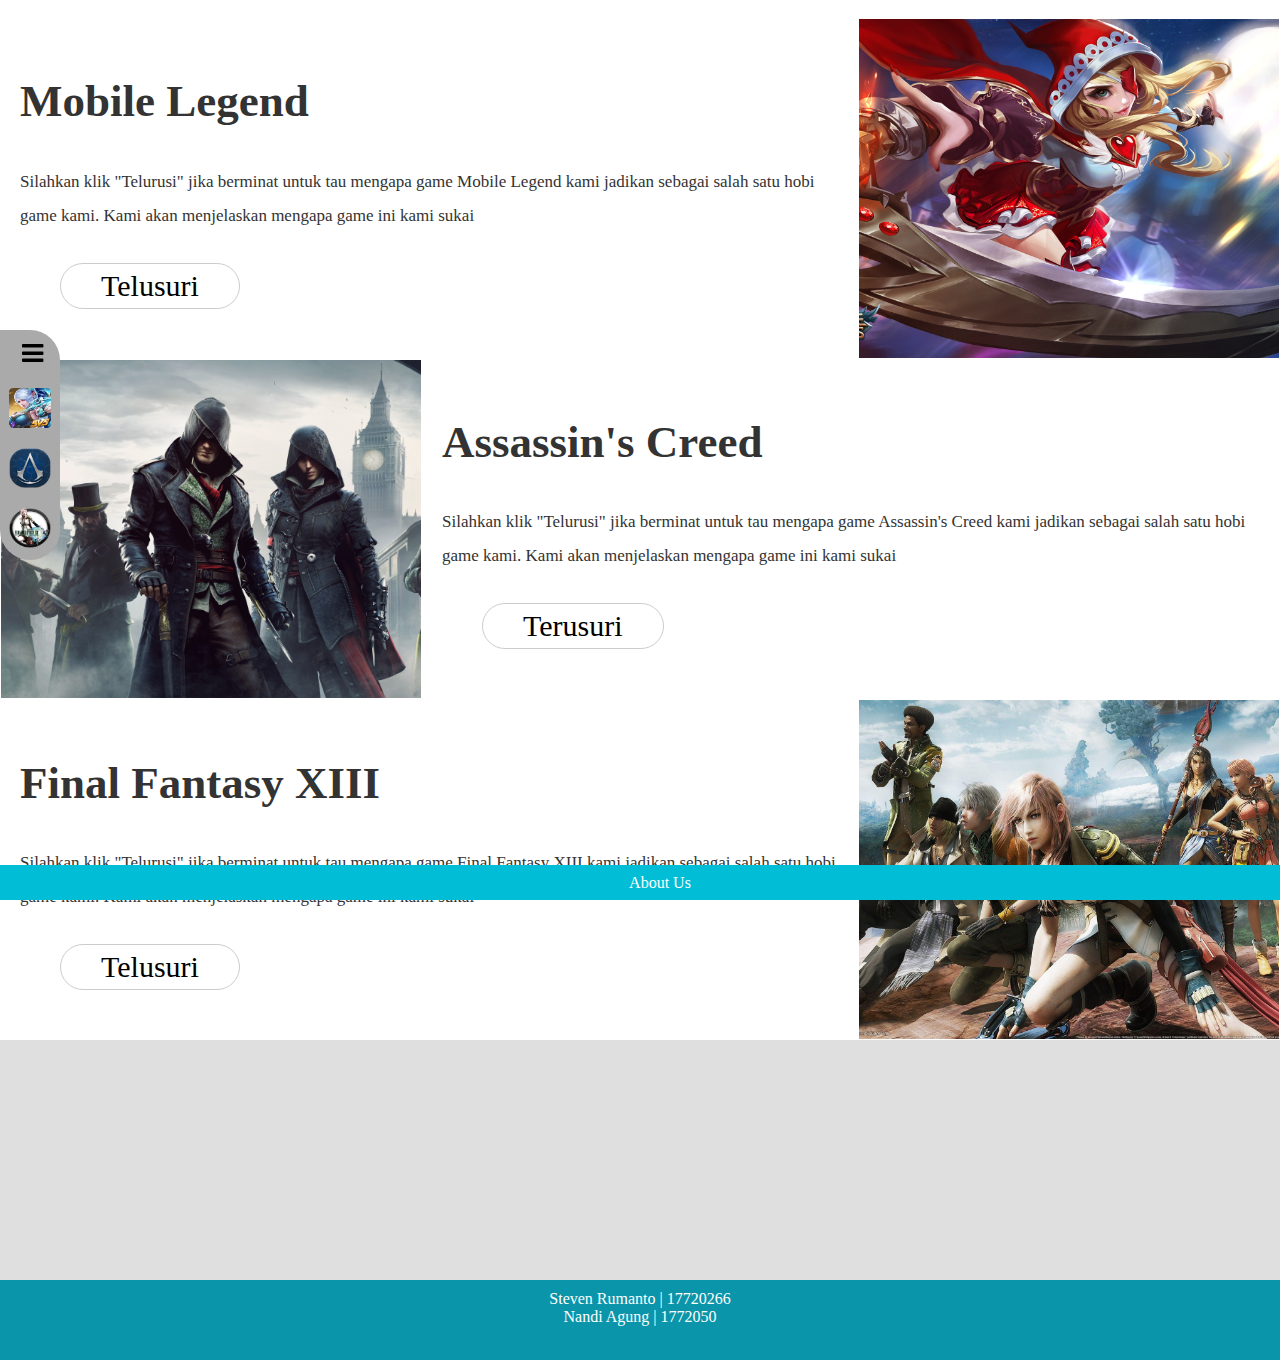
==== TugasBesar/index.html @ ac68385f "update" ====
<!DOCTYPE html>
<html>
<head>
	<title>Tugas Besar</title>
	<script src="https://ajax.googleapis.com/ajax/libs/jquery/3.3.1/jquery.min.js"></script>
	<link rel="stylesheet" type="text/css" href="asset/index.css">
	<link rel="stylesheet" type="text/css" href="asset/main.css">
    <link rel="stylesheet" href="https://cdnjs.cloudflare.com/ajax/libs/font-awesome/4.7.0/css/font-awesome.min.css">
    <meta name="viewport" content="width=device-width, initial-scale=1">
</head>
<body>

<header class="main_h">

    <div class="row">
        <a class="logo" href="#"></a>
        <div class="mobile-toggle">
            <span></span>
            <span></span>
            <span></span>
        </div>
        <div class="head">
            <ul>
                <li><a href="#sec01" class="icon" id="mll"><img src="gambar/icon/ML.png"></a></li>
                <li><a href="#sec01" class="icon" id="acc"><img src="gambar/icon/FF.png"></a></li>
                <li><a href="#sec01" class="icon" id="fff"><img src="gambar/icon/AC.png"></a></li>
            </ul>
        </div>
    </div> <!-- / row -->

</header>
<nav class="sidebar">
	<a id="menu"><i class="fa fa-bars"></i></a>
	<a href="#sec01"><img class="icon" id="ml" src="gambar/icon/ML.png" ></a>
	<a href="#sec02"><img class="icon" id="ac" src="gambar/icon/AC.png" ></i></a>
	<a href="#sec03"><img class="icon" id="ff" src="gambar/icon/FF.png" ></i></a>
</nav>

<img id="ffImg" src="ff13.jpg" width="0px" height="0px">
<img id="mlImg" src="ml.jpg"  width="0px" height="0px">
<img id="acImg" src="ac.jpg"  width="0px" height="0px">


<!-- The Modal -->
<div id="myModal" class="modal">
  <span class="tutup">&times;</span>
  <img class="modal-content" id="img01">
  <div id="caption"></div>
</div>
 <!-- end modal -->
<div class="flex-container">
	<div class="data">
		<h2 id="sec01">Mobile Legend</h2>
		<p>Silahkan klik "Telurusi" jika berminat untuk tau mengapa game Mobile Legend kami jadikan sebagai salah satu hobi game kami. Kami akan menjelaskan mengapa game ini kami sukai</p>
		<ul class="actions vertical">
		    <li><a href="Ml.html" class="button">Telusuri</a></li>
		</ul>
	</div>
	<div class="gambar">
		<img src="gambar/ml/mlbawah.jpg" alt="" />
	</div>
</div>
<div class="flex-container">
	<div class="gambar">
		<img src="gambar/assasin/ac.jpg" alt="" />
	</div>
	<div class="data">
		<h2 id="sec02">Assassin's Creed</h2>
		<p>Silahkan klik "Telurusi" jika berminat untuk tau mengapa game Assassin's Creed kami jadikan sebagai salah satu hobi game kami. Kami akan menjelaskan mengapa game ini kami sukai</p>
		<ul class="actions vertical">
		    <li><a href="AC.html" class="button">Terusuri</a></li>
		</ul>
	</div>
</div>
<div class="flex-container">
	<div class="data">
		<h2 id="sec03">Final Fantasy XIII</h2>
		<p>Silahkan klik "Telurusi" jika berminat untuk tau mengapa game Final Fantasy XIII kami jadikan sebagai salah satu hobi game kami. Kami akan menjelaskan mengapa game ini kami sukai</p>
		<ul class="actions vertical">
		    <li><a href="FF.html" class="button">Telusuri</a></li>
		</ul>
	</div>
	<div class="gambar">
		<img src="gambar/ff/ffslide.jpg" alt="" />
	</div>
</div>

<!-- Template Gallery -->
<section>
<div class="gallery style2 medium lightbox onscroll-fade-in">
    <article>
        <a href="images/gallery/thumbs/00.jpg" class="image">
            <img src="images/gallery/thumbs/00.jpg" alt="" />
        </a>
    </article>
    <article>
        <a href="images/gallery/thumbs/01.jpg" class="image">
            <img src="images/gallery/thumbs/01.jpg" alt="" />
        </a>
    </article>
    <article>
        <a href="images/gallery/thumbs/02.jpg" class="image">
            <img src="images/gallery/thumbs/02.jpg" alt="" />
        </a>
    </article>
    <article>
        <a href="images/gallery/thumbs/03.jpg" class="image">
            <img src="images/gallery/thumbs/03.jpg" alt="" />
        </a>
    </article>
    <article>
        <a href="images/gallery/thumbs/04.jpg" class="image">
            <img src="images/gallery/thumbs/04.jpg" alt="" />
        </a>
    </article>
    <article>
        <a href="images/gallery/thumbs/05.jpg" class="image">
            <img src="images/gallery/thumbs/05.jpg" alt="" />
        </a>
    </article>
    <article>
        <a href="images/gallery/thumbs/06.jpg" class="image">
            <img src="images/gallery/thumbs/06.jpg" alt="" />
        </a>
    </article>
    <article>
        <a href="images/gallery/thumbs/07.jpg" class="image">
            <img src="images/gallery/thumbs/07.jpg" alt="" />
        </a>
    </article>
    <article>
        <a href="images/gallery/thumbs/08.jpg" class="image">
            <img src="images/gallery/thumbs/08.jpg" alt="" />
        </a>
    </article>
    <article>
        <a href="images/gallery/thumbs/09.jpg" class="image">
            <img src="images/gallery/thumbs/09.jpg" alt="" />
        </a>
    </article>
    <article>
        <a href="images/gallery/thumbs/10.jpg" class="image">
            <img src="images/gallery/thumbs/10.jpg" alt="" />
        </a>
    </article>
</div>
</section>

<div class="bottom-nav fixed-bottom">
    <div>
	  <ul class="nav">
	    <li><a href="about.html">About Us</a></li>
	  </ul>
	</div>
</div>
<center>
<footer class="footer">
	Steven Rumanto | 17720266 <br/>
	Nandi Agung | 1772050 <br/>
</footer>
</center>
<!-- script GALLERY -->
            <script src="js/jquery.scrollex.min.js"></script>
            <script src="js/jquery.scrolly.min.js"></script>
            <script src="js/skel.min.js"></script>
            <script src="js/util.js"></script>
            <script src="js/main.js"></script>
<!-- END script GALLERY -->
<script src="asset/index.js"></script>
</body>
</html>
---- TugasBesar/asset/index.css ----
/*modal box*/
#myImg {
    border-radius: 5px;
    cursor: pointer;
    transition: 0.3s;
}

#myImg:hover {opacity: 0.7;}

/* The Modal (background) */
.myImg{
  display: none;
}
.modal {
    display: none; /* Hidden by default */
    position: fixed; /* Stay in place */
    z-index: 1; /* Sit on top */
    padding-top: 100px; /* Location of the box */
    left: 0;
    top: 0;
    width: 100%; /* Full width */
    height: 100%; /* Full height */
    overflow: auto; /* Enable scroll if needed */
    background-color: rgb(0,0,0); /* Fallback color */
    background-color: rgba(0,0,0,0.9); /* Black w/ opacity */
}

/* Modal Content (image) */
.modal-content {
    margin: auto;
    display: block;
    width: 80%;
    max-width: 700px;
}

/* Caption of Modal Image */
#caption {
    margin: auto;
    display: block;
    width: 80%;
    max-width: 700px;
    text-align: center;
    color: #ccc;
    padding: 10px 0;
    height: 150px;
}

/* Add Animation */
.modal-content, #caption {    
    -webkit-animation-name: zoom;
    -webkit-animation-duration: 0.6s;
    animation-name: zoom;
    animation-duration: 0.6s;
}

@-webkit-keyframes zoom {
    from {-webkit-transform:scale(0)} 
    to {-webkit-transform:scale(1)}
}

@keyframes zoom {
    from {transform:scale(0)} 
    to {transform:scale(1)}
}
/*ENd MODAL*/


/* The Close Button */
.tutup {
    position: absolute;
    top: 15px;
    right: 35px;
    color: #BBBBBB;
    font-size: 40px;
    font-weight: bold;
    transition: 0.3s;
}

.tutup:hover,
.tutup:focus {
    color: #FFF;
    text-decoration: none;
    cursor: pointer;
}

/* 100% Image Width on Smaller Screens */
@media only screen and (max-width: 700px){
    .modal-content {
        width: 100%;
    }
}
/*END modal*/

*{
  box-sizing:border-box;
  -moz-box-sizing:border-box;
  -webkit-box-sizing:border-box;

  text-decoration: none;
}

.isactive {
  background-color: #4efcfc;
  color: #225c81;
}
body {
  overflow-x:hidden;
  margin: 0;
  color: #8f8f8f;
  background: white;
  font-family: "Cardo", serif;
  font-weight: 300;
  -webkit-font-smoothing: antialiased;
}

h1 {
  font-size: 30px;
  line-height: 1.8;
  text-transform: uppercase;
  font-family: "Montserrat", sans-serif;
}

p {
  margin-bottom: 20px;
  font-size: 17px;
  line-height: 2;
}
/*sidebar*/
.open{
  display: block;
  transition:0.5s;
  height: 60px;
  width: 30px;
  color: black;
  top:0;
  opacity: 0.3;
  cursor:pointer;
  z-index: 999;
  padding-top: 20px;
  padding-bottom: 20px;
  position: fixed;
  margin-bottom: auto;
  margin-top:auto;
  left: 0;
  bottom: 10px;
  background-color: aqua;
  border-radius: 0px 30px 30px 0px;
}
.sidebar{
  transition:all 0.5s;
  display: block;
  height: 230px;
  width: 60px;
  color: white;
  z-index: 999;
  top:0;
  position: fixed;
  margin-bottom: auto;
  margin-top:auto;
  left: 0;
  bottom: 10px;
  background-color: #AAAAAA;
  overflow:hidden;
  border-radius: 0px 50px 50px 50px;
}
#menu{
  font-size: 25px;
  cursor: pointer;
  display: block;
  padding: 10px 10px 10px 22px;
}
.close{
  cursor: pointer;
  color: black;
  /*margin-left: 10px;*/
  padding: 5px 20px 5px 20px;
}
.close:hover{
  background-color: grey;
}
#menu:hover{
  background-color: white;
}
.sidebar a{
    font-size: 28px;
    color: black;
}
.home:hover{
  background-color: yellow;
}
.home{
  padding: 0px 15px 16px 8px;
}

.icon{
    padding: 10px 18px 10px 9px;
  display: block;
  cursor:pointer;
}
img.icon{
  width: 69px;
  height: 60px; 
}

img.icon:hover{
  background-color: yellow;
}
/*END sidebar*/


/*header*/
.main_h {
  display: none;
  position: fixed;
  top: 0px;
  max-height: 70px;
  z-index: 999;
  width: 100%;
  padding-top: 17px;
  background: none;
  overflow: hidden;
  -webkit-transition: all 0.3s;
  transition: all 0.3s;
  opacity: 0;
  top: -100px;
  padding-bottom: 6px;
  font-family: "Montserrat", sans-serif;
}
.open-nav {
  max-height: 400px !important;
}
.open-nav .mobile-toggle {
  transform: rotate(-90deg);
  -webkit-transform: rotate(-90deg);
}

.sticky {
  background-color: rgba(255, 255, 255, 0.93);
  opacity: 1;
  top: 0px;
  border-bottom: 1px solid gainsboro;
}

.logo {
  width: 50px;
  font-size: 25px;
  color: #8f8f8f;
  text-transform: uppercase;
  float: left;
  display: block;
  margin-top: 0;
  line-height: 1;
  margin-bottom: 10px;
}

.mobile-toggle {
  display: none;
  cursor: pointer;
  font-size: 20px;
  position: absolute;
  right: 22px;
  top: 0;
  width: 30px;
  -webkit-transition: all 200ms ease-in;
  -moz-transition: all 200ms ease-in;
  transition: all 200ms ease-in;
}

.mobile-toggle span {
  width: 30px;
  height: 4px;
  margin-bottom: 6px;
  border-radius: 1000px;
  background: #8f8f8f;
  display: block;
}
/*END HEADER*/


/*FLEXIBLE untuk index*/
.flex-container {
  display: flex;
}

.flex-container > .data {
  background-color: white;
  color: #333333;
  width: 100%;
  text-align: left;
  padding: 20px;
  font-size: 30px;
}
.flex-container > .gambar {
  margin: 1px;
}

.gambar img{
  max-width: 420px;
  height: 100%;
  object-fit:cover;
}
li {
  list-style: none;
}
.button{
  border-radius: 40px;
  border: 1px solid #CCCCCC;
  padding: 5px 40px;
  color: black;
  display: inline-block;
  /*background-color: white;*/
  transition: background-color 0.2s ease-in-out, box-shadow 0.2s ease-in-out, color 0.2s ease-in-out;
}
.button:hover{
  color: aqua;
  border-color: aqua;
}
    
/*END FLEXIBLE*/
.row {
  width: 100%;
  max-width: 940px;
  margin: 0 auto;
  position: relative;
  padding: 0 2%;
}


.content {
  padding: 50px 2% 250px;
}

/*PARALAX*/
.hero {
  position: relative;
  background: url(ff13.jpg) no-repeat center center fixed;
  -webkit-background-size: cover;
  -moz-background-size: cover;
  background-size: cover;
  text-align: center;
  color: #fff;
  padding-top: 110px;
  min-height: 500px;
  letter-spacing: 2px;
  font-family: "Montserrat", sans-serif;
}
.hero h1 {
  font-size: 50px;
  line-height: 1.3;
}
.hero h1 span {
  font-size: 25px;
  color: black;
  border-bottom: 2px solid black;
  padding-bottom: 12px;
  line-height: 3;
}

.mouse {
  display: block;
  margin: 0 auto;
  width: 26px;
  height: 46px;
  border-radius: 13px;
  border: 2px solid #e8f380;
  position: absolute;
  bottom: 40px;
  position: absolute;
  left: 50%;
  margin-left: -26px;
}
.mouse span {
  display: block;
  margin: 6px auto;
  width: 2px;
  height: 2px;
  border-radius: 4px;
  background: #e8f380;
  border: 1px solid transparent;
  -webkit-animation-duration: 1s;
  animation-duration: 1s;
  -webkit-animation-fill-mode: both;
  animation-fill-mode: both;
  -webkit-animation-iteration-count: infinite;
  animation-iteration-count: infinite;
  -webkit-animation-name: scroll;
  animation-name: scroll;
}

@-webkit-keyframes scroll {
  0% {
    opacity: 1;
    -webkit-transform: translateY(0);
    transform: translateY(0);
  }

  100% {
    opacity: 0;
    -webkit-transform: translateY(20px);
    transform: translateY(20px);
  }
}
@keyframes scroll {
  0% {
    opacity: 1;
    -webkit-transform: translateY(0);
    -ms-transform: translateY(0);
    transform: translateY(0);
  }

  100% {
    opacity: 0;
    -webkit-transform: translateY(20px);
    -ms-transform: translateY(20px);
    transform: translateY(20px);
  }
}

/*======================================================================================= SLide Show*/
.banner{
  background:#00DAFC;
  line-height:400px;
  text-align:center;
  color:#fff;
  font-size:60px;
  height:400px;
  width: 100%;
}



.header{
  height:60px;
  background:#00DAFC;
  color:#fff;
  width:100%;
}
.logo{
  margin:0;
  line-height:50px;
  float:left;
}
.nav{
  list-style:none;
  float:left;
}
.nav li{display:inline-block;}
.nav li a{
  display:inline-block;
   padding:3px 15px;
  color:inherit;
  text-decoration:none;
}

.container{
  max-width:1200px;
  padding:0 15px;
  width:100%;
}
.container:after {
    clear: both;
    content: "";
    display: table;
}
.footer{
  text-align: center; 
  background:#0A95AA; 
  color:#fff; 
  height:80px;
  padding-top: 10px;
}
.bawah{
  margin-top: 10px;
}
.copy{
  font-size:10px;
  text-align:center
}
.bottom-nav{
  text-align:center;
  background:#02BDD6;
  width:100%;
  color:#fff;
  height:35px;
}
.bottom-nav .nav{float:none; margin:0}
.bottom-nav .nav a{ padding: 0 25px; line-height:35px}
.fixed-top, .fixed-bottom{
  background:#02BDD6;
  position:fixed;
  top:0;
}
.fixed-bottom{
  top:auto;
  bottom:0;
}


/*slide*/

.mySlides {display: none;}
img {vertical-align: middle;}

/* Slideshow container */
.slideshow-container {
  max-width: 1000px;
  position: relative;
  margin: auto;
}
/* The dots/bullets/indicators */
.dot {
  height: 15px;
  width: 15px;
  margin: 0 2px;
  background-color: #bbb;
  border-radius: 50%;
  display: inline-block;
  transition: background-color 0.6s ease;
}

.active {
  background-color: #717171;
}

/* Fading animation */
.fade {
  -webkit-animation-name: fade;
  -webkit-animation-duration: 1.5s;
  animation-name: fade;
  animation-duration: 1.5s;
}

@-webkit-keyframes fade {
  from {opacity: .4} 
  to {opacity: 1}
}

@keyframes fade {
  from {opacity: .4} 
  to {opacity: 1}
}

/* On smaller screens, decrease text size */
@media only screen and (max-width: 766px) {
  .sidebar{display:none;}
  .gambar img{
    max-width: 100%;
    height: 100%;
    object-fit:cover;
  }
  .flex-container > .data {
    background-color: white;
    color: #333333;
    width: 100%;
    text-align: left;
    padding: 20px;
    font-size: 20px;
  }
  .flex-container > .gambar {
    max-width: 420px;
    width: 100%;
    margin: 1px;
  }

  .icon{
    padding: 0px 0px 0px 0px;
  }
  nav {
    width: 100%;
  }
  .main_h {
    display: block;
    padding-top: 9px;
  }
  .logo {
    float: none;
  }
  .mobile-toggle {
    display: block;
  }
  .bottom-nav{
    display: none;
  }
  .open{
    display: none;
  }
  .head i{
    font-size: 60px;
    color: black;
    float: right;
    margin-top: 45px; 
    padding: 20px 40px 20px 40px;
  }
  .head img{
    width: 140px;
    height: 100px;
    float: right;
    padding: 20px 40px 20px 40px;
    margin-top: 44px;
  }
  .head img:hover{
    background-color: #BBBBBB;
  }
  .head i:hover{
    background-color: #BBBBBB;
  }
}
@media only screen and (max-width: 620px) {
  .head i{
    font-size: 40px;
    color: black;
    float: right;
    margin-top: 45px; 
    padding: 10px 10px 10px 10px;
  }
  .head img{
    width: 60px;
    height: 60px;
    float: right;
    padding: 10px 10px 10px 10px;
    margin-top: 44px;
  }
}
@media screen and (max-width: 410px){

  .flex-container > .gambar {
    display: none;
  }
}
---- TugasBesar/asset/main.css ----
/* Gallery (transitions) */

	.gallery.onload-fade-in article .image img {
		-moz-transition: opacity 0.75s ease-in-out;
		-webkit-transition: opacity 0.75s ease-in-out;
		-ms-transition: opacity 0.75s ease-in-out;
		transition: opacity 0.75s ease-in-out;
		-moz-transition-delay: 4.8s;
		-webkit-transition-delay: 4.8s;
		-ms-transition-delay: 4.8s;
		transition-delay: 4.8s;
	}

	.gallery.onload-fade-in article:nth-child(1) .image img {
		-moz-transition-delay: 0s;
		-webkit-transition-delay: 0s;
		-ms-transition-delay: 0s;
		transition-delay: 0s;
	}

	.gallery.onload-fade-in article:nth-child(2) .image img {
		-moz-transition-delay: 0.15s;
		-webkit-transition-delay: 0.15s;
		-ms-transition-delay: 0.15s;
		transition-delay: 0.15s;
	}

	.gallery.onload-fade-in article:nth-child(3) .image img {
		-moz-transition-delay: 0.3s;
		-webkit-transition-delay: 0.3s;
		-ms-transition-delay: 0.3s;
		transition-delay: 0.3s;
	}

	.gallery.onload-fade-in article:nth-child(4) .image img {
		-moz-transition-delay: 0.45s;
		-webkit-transition-delay: 0.45s;
		-ms-transition-delay: 0.45s;
		transition-delay: 0.45s;
	}

	.gallery.onload-fade-in article:nth-child(5) .image img {
		-moz-transition-delay: 0.6s;
		-webkit-transition-delay: 0.6s;
		-ms-transition-delay: 0.6s;
		transition-delay: 0.6s;
	}

	.gallery.onload-fade-in article:nth-child(6) .image img {
		-moz-transition-delay: 0.75s;
		-webkit-transition-delay: 0.75s;
		-ms-transition-delay: 0.75s;
		transition-delay: 0.75s;
	}

	.gallery.onload-fade-in article:nth-child(7) .image img {
		-moz-transition-delay: 0.9s;
		-webkit-transition-delay: 0.9s;
		-ms-transition-delay: 0.9s;
		transition-delay: 0.9s;
	}

	.gallery.onload-fade-in article:nth-child(8) .image img {
		-moz-transition-delay: 1.05s;
		-webkit-transition-delay: 1.05s;
		-ms-transition-delay: 1.05s;
		transition-delay: 1.05s;
	}

	.gallery.onload-fade-in article:nth-child(9) .image img {
		-moz-transition-delay: 1.2s;
		-webkit-transition-delay: 1.2s;
		-ms-transition-delay: 1.2s;
		transition-delay: 1.2s;
	}

	.gallery.onload-fade-in article:nth-child(10) .image img {
		-moz-transition-delay: 1.35s;
		-webkit-transition-delay: 1.35s;
		-ms-transition-delay: 1.35s;
		transition-delay: 1.35s;
	}

	.gallery.onload-fade-in article:nth-child(11) .image img {
		-moz-transition-delay: 1.5s;
		-webkit-transition-delay: 1.5s;
		-ms-transition-delay: 1.5s;
		transition-delay: 1.5s;
	}

	.gallery.onload-fade-in article:nth-child(12) .image img {
		-moz-transition-delay: 1.65s;
		-webkit-transition-delay: 1.65s;
		-ms-transition-delay: 1.65s;
		transition-delay: 1.65s;
	}

	.gallery.onload-fade-in article:nth-child(13) .image img {
		-moz-transition-delay: 1.8s;
		-webkit-transition-delay: 1.8s;
		-ms-transition-delay: 1.8s;
		transition-delay: 1.8s;
	}

	.gallery.onload-fade-in article:nth-child(14) .image img {
		-moz-transition-delay: 1.95s;
		-webkit-transition-delay: 1.95s;
		-ms-transition-delay: 1.95s;
		transition-delay: 1.95s;
	}

	.gallery.onload-fade-in article:nth-child(15) .image img {
		-moz-transition-delay: 2.1s;
		-webkit-transition-delay: 2.1s;
		-ms-transition-delay: 2.1s;
		transition-delay: 2.1s;
	}

	.gallery.onload-fade-in article:nth-child(16) .image img {
		-moz-transition-delay: 2.25s;
		-webkit-transition-delay: 2.25s;
		-ms-transition-delay: 2.25s;
		transition-delay: 2.25s;
	}

	.gallery.onload-fade-in article:nth-child(17) .image img {
		-moz-transition-delay: 2.4s;
		-webkit-transition-delay: 2.4s;
		-ms-transition-delay: 2.4s;
		transition-delay: 2.4s;
	}

	.gallery.onload-fade-in article:nth-child(18) .image img {
		-moz-transition-delay: 2.55s;
		-webkit-transition-delay: 2.55s;
		-ms-transition-delay: 2.55s;
		transition-delay: 2.55s;
	}

	.gallery.onload-fade-in article:nth-child(19) .image img {
		-moz-transition-delay: 2.7s;
		-webkit-transition-delay: 2.7s;
		-ms-transition-delay: 2.7s;
		transition-delay: 2.7s;
	}

	.gallery.onload-fade-in article:nth-child(20) .image img {
		-moz-transition-delay: 2.85s;
		-webkit-transition-delay: 2.85s;
		-ms-transition-delay: 2.85s;
		transition-delay: 2.85s;
	}

	.gallery.onload-fade-in article:nth-child(21) .image img {
		-moz-transition-delay: 3s;
		-webkit-transition-delay: 3s;
		-ms-transition-delay: 3s;
		transition-delay: 3s;
	}

	.gallery.onload-fade-in article:nth-child(22) .image img {
		-moz-transition-delay: 3.15s;
		-webkit-transition-delay: 3.15s;
		-ms-transition-delay: 3.15s;
		transition-delay: 3.15s;
	}

	.gallery.onload-fade-in article:nth-child(23) .image img {
		-moz-transition-delay: 3.3s;
		-webkit-transition-delay: 3.3s;
		-ms-transition-delay: 3.3s;
		transition-delay: 3.3s;
	}

	.gallery.onload-fade-in article:nth-child(24) .image img {
		-moz-transition-delay: 3.45s;
		-webkit-transition-delay: 3.45s;
		-ms-transition-delay: 3.45s;
		transition-delay: 3.45s;
	}

	.gallery.onload-fade-in article:nth-child(25) .image img {
		-moz-transition-delay: 3.6s;
		-webkit-transition-delay: 3.6s;
		-ms-transition-delay: 3.6s;
		transition-delay: 3.6s;
	}

	.gallery.onload-fade-in article:nth-child(26) .image img {
		-moz-transition-delay: 3.75s;
		-webkit-transition-delay: 3.75s;
		-ms-transition-delay: 3.75s;
		transition-delay: 3.75s;
	}

	.gallery.onload-fade-in article:nth-child(27) .image img {
		-moz-transition-delay: 3.9s;
		-webkit-transition-delay: 3.9s;
		-ms-transition-delay: 3.9s;
		transition-delay: 3.9s;
	}

	.gallery.onload-fade-in article:nth-child(28) .image img {
		-moz-transition-delay: 4.05s;
		-webkit-transition-delay: 4.05s;
		-ms-transition-delay: 4.05s;
		transition-delay: 4.05s;
	}

	.gallery.onload-fade-in article:nth-child(29) .image img {
		-moz-transition-delay: 4.2s;
		-webkit-transition-delay: 4.2s;
		-ms-transition-delay: 4.2s;
		transition-delay: 4.2s;
	}

	.gallery.onload-fade-in article:nth-child(30) .image img {
		-moz-transition-delay: 4.35s;
		-webkit-transition-delay: 4.35s;
		-ms-transition-delay: 4.35s;
		transition-delay: 4.35s;
	}

	.gallery.onload-fade-in article:nth-child(31) .image img {
		-moz-transition-delay: 4.5s;
		-webkit-transition-delay: 4.5s;
		-ms-transition-delay: 4.5s;
		transition-delay: 4.5s;
	}

	.gallery.onload-fade-in article:nth-child(32) .image img {
		-moz-transition-delay: 4.65s;
		-webkit-transition-delay: 4.65s;
		-ms-transition-delay: 4.65s;
		transition-delay: 4.65s;
	}

	.gallery.onload-fade-in article:nth-child(33) .image img {
		-moz-transition-delay: 4.8s;
		-webkit-transition-delay: 4.8s;
		-ms-transition-delay: 4.8s;
		transition-delay: 4.8s;
	}

	body.is-loading .gallery.onload-fade-in article .image img {
		opacity: 0;
	}

	.gallery.onscroll-fade-in article .image img {
		-moz-transition: opacity 0.75s ease-in-out;
		-webkit-transition: opacity 0.75s ease-in-out;
		-ms-transition: opacity 0.75s ease-in-out;
		transition: opacity 0.75s ease-in-out;
		-moz-transition-delay: 4.8s;
		-webkit-transition-delay: 4.8s;
		-ms-transition-delay: 4.8s;
		transition-delay: 4.8s;
	}

	.gallery.onscroll-fade-in article:nth-child(1) .image img {
		-moz-transition-delay: 0s;
		-webkit-transition-delay: 0s;
		-ms-transition-delay: 0s;
		transition-delay: 0s;
	}

	.gallery.onscroll-fade-in article:nth-child(2) .image img {
		-moz-transition-delay: 0.15s;
		-webkit-transition-delay: 0.15s;
		-ms-transition-delay: 0.15s;
		transition-delay: 0.15s;
	}

	.gallery.onscroll-fade-in article:nth-child(3) .image img {
		-moz-transition-delay: 0.3s;
		-webkit-transition-delay: 0.3s;
		-ms-transition-delay: 0.3s;
		transition-delay: 0.3s;
	}

	.gallery.onscroll-fade-in article:nth-child(4) .image img {
		-moz-transition-delay: 0.45s;
		-webkit-transition-delay: 0.45s;
		-ms-transition-delay: 0.45s;
		transition-delay: 0.45s;
	}

	.gallery.onscroll-fade-in article:nth-child(5) .image img {
		-moz-transition-delay: 0.6s;
		-webkit-transition-delay: 0.6s;
		-ms-transition-delay: 0.6s;
		transition-delay: 0.6s;
	}

	.gallery.onscroll-fade-in article:nth-child(6) .image img {
		-moz-transition-delay: 0.75s;
		-webkit-transition-delay: 0.75s;
		-ms-transition-delay: 0.75s;
		transition-delay: 0.75s;
	}

	.gallery.onscroll-fade-in article:nth-child(7) .image img {
		-moz-transition-delay: 0.9s;
		-webkit-transition-delay: 0.9s;
		-ms-transition-delay: 0.9s;
		transition-delay: 0.9s;
	}

	.gallery.onscroll-fade-in article:nth-child(8) .image img {
		-moz-transition-delay: 1.05s;
		-webkit-transition-delay: 1.05s;
		-ms-transition-delay: 1.05s;
		transition-delay: 1.05s;
	}

	.gallery.onscroll-fade-in article:nth-child(9) .image img {
		-moz-transition-delay: 1.2s;
		-webkit-transition-delay: 1.2s;
		-ms-transition-delay: 1.2s;
		transition-delay: 1.2s;
	}

	.gallery.onscroll-fade-in article:nth-child(10) .image img {
		-moz-transition-delay: 1.35s;
		-webkit-transition-delay: 1.35s;
		-ms-transition-delay: 1.35s;
		transition-delay: 1.35s;
	}

	.gallery.onscroll-fade-in article:nth-child(11) .image img {
		-moz-transition-delay: 1.5s;
		-webkit-transition-delay: 1.5s;
		-ms-transition-delay: 1.5s;
		transition-delay: 1.5s;
	}

	.gallery.onscroll-fade-in article:nth-child(12) .image img {
		-moz-transition-delay: 1.65s;
		-webkit-transition-delay: 1.65s;
		-ms-transition-delay: 1.65s;
		transition-delay: 1.65s;
	}

	.gallery.onscroll-fade-in article:nth-child(13) .image img {
		-moz-transition-delay: 1.8s;
		-webkit-transition-delay: 1.8s;
		-ms-transition-delay: 1.8s;
		transition-delay: 1.8s;
	}

	.gallery.onscroll-fade-in article:nth-child(14) .image img {
		-moz-transition-delay: 1.95s;
		-webkit-transition-delay: 1.95s;
		-ms-transition-delay: 1.95s;
		transition-delay: 1.95s;
	}

	.gallery.onscroll-fade-in article:nth-child(15) .image img {
		-moz-transition-delay: 2.1s;
		-webkit-transition-delay: 2.1s;
		-ms-transition-delay: 2.1s;
		transition-delay: 2.1s;
	}

	.gallery.onscroll-fade-in article:nth-child(16) .image img {
		-moz-transition-delay: 2.25s;
		-webkit-transition-delay: 2.25s;
		-ms-transition-delay: 2.25s;
		transition-delay: 2.25s;
	}

	.gallery.onscroll-fade-in article:nth-child(17) .image img {
		-moz-transition-delay: 2.4s;
		-webkit-transition-delay: 2.4s;
		-ms-transition-delay: 2.4s;
		transition-delay: 2.4s;
	}

	.gallery.onscroll-fade-in article:nth-child(18) .image img {
		-moz-transition-delay: 2.55s;
		-webkit-transition-delay: 2.55s;
		-ms-transition-delay: 2.55s;
		transition-delay: 2.55s;
	}

	.gallery.onscroll-fade-in article:nth-child(19) .image img {
		-moz-transition-delay: 2.7s;
		-webkit-transition-delay: 2.7s;
		-ms-transition-delay: 2.7s;
		transition-delay: 2.7s;
	}

	.gallery.onscroll-fade-in article:nth-child(20) .image img {
		-moz-transition-delay: 2.85s;
		-webkit-transition-delay: 2.85s;
		-ms-transition-delay: 2.85s;
		transition-delay: 2.85s;
	}

	.gallery.onscroll-fade-in article:nth-child(21) .image img {
		-moz-transition-delay: 3s;
		-webkit-transition-delay: 3s;
		-ms-transition-delay: 3s;
		transition-delay: 3s;
	}

	.gallery.onscroll-fade-in article:nth-child(22) .image img {
		-moz-transition-delay: 3.15s;
		-webkit-transition-delay: 3.15s;
		-ms-transition-delay: 3.15s;
		transition-delay: 3.15s;
	}

	.gallery.onscroll-fade-in article:nth-child(23) .image img {
		-moz-transition-delay: 3.3s;
		-webkit-transition-delay: 3.3s;
		-ms-transition-delay: 3.3s;
		transition-delay: 3.3s;
	}

	.gallery.onscroll-fade-in article:nth-child(24) .image img {
		-moz-transition-delay: 3.45s;
		-webkit-transition-delay: 3.45s;
		-ms-transition-delay: 3.45s;
		transition-delay: 3.45s;
	}

	.gallery.onscroll-fade-in article:nth-child(25) .image img {
		-moz-transition-delay: 3.6s;
		-webkit-transition-delay: 3.6s;
		-ms-transition-delay: 3.6s;
		transition-delay: 3.6s;
	}

	.gallery.onscroll-fade-in article:nth-child(26) .image img {
		-moz-transition-delay: 3.75s;
		-webkit-transition-delay: 3.75s;
		-ms-transition-delay: 3.75s;
		transition-delay: 3.75s;
	}

	.gallery.onscroll-fade-in article:nth-child(27) .image img {
		-moz-transition-delay: 3.9s;
		-webkit-transition-delay: 3.9s;
		-ms-transition-delay: 3.9s;
		transition-delay: 3.9s;
	}

	.gallery.onscroll-fade-in article:nth-child(28) .image img {
		-moz-transition-delay: 4.05s;
		-webkit-transition-delay: 4.05s;
		-ms-transition-delay: 4.05s;
		transition-delay: 4.05s;
	}

	.gallery.onscroll-fade-in article:nth-child(29) .image img {
		-moz-transition-delay: 4.2s;
		-webkit-transition-delay: 4.2s;
		-ms-transition-delay: 4.2s;
		transition-delay: 4.2s;
	}

	.gallery.onscroll-fade-in article:nth-child(30) .image img {
		-moz-transition-delay: 4.35s;
		-webkit-transition-delay: 4.35s;
		-ms-transition-delay: 4.35s;
		transition-delay: 4.35s;
	}

	.gallery.onscroll-fade-in article:nth-child(31) .image img {
		-moz-transition-delay: 4.5s;
		-webkit-transition-delay: 4.5s;
		-ms-transition-delay: 4.5s;
		transition-delay: 4.5s;
	}

	.gallery.onscroll-fade-in article:nth-child(32) .image img {
		-moz-transition-delay: 4.65s;
		-webkit-transition-delay: 4.65s;
		-ms-transition-delay: 4.65s;
		transition-delay: 4.65s;
	}

	.gallery.onscroll-fade-in article:nth-child(33) .image img {
		-moz-transition-delay: 4.8s;
		-webkit-transition-delay: 4.8s;
		-ms-transition-delay: 4.8s;
		transition-delay: 4.8s;
	}

	.gallery.onscroll-fade-in.is-inactive article .image img {
		opacity: 0;
	}

/* Gallery (style1) */

	.gallery.style1 {
		background-color: #000000;
		color: #ffffff;
		-moz-align-items: center;
		-webkit-align-items: center;
		-ms-align-items: center;
		align-items: center;
		display: -moz-flex;
		display: -webkit-flex;
		display: -ms-flex;
		display: flex;
		-moz-flex-wrap: wrap;
		-webkit-flex-wrap: wrap;
		-ms-flex-wrap: wrap;
		flex-wrap: wrap;
		-moz-justify-content: center;
		-webkit-justify-content: center;
		-ms-justify-content: center;
		justify-content: center;
		position: relative;
		width: 100%;
		background-color: transparent;
	}

		.gallery.style1 input, .gallery.style1 select, .gallery.style1 textarea {
			color: #ffffff;
		}

		.gallery.style1 a {
			color: #ffffff;
		}

			.gallery.style1 a:hover {
				color: #47D3E5;
			}

		.gallery.style1 strong, .gallery.style1 b {
			color: #ffffff;
		}

		.gallery.style1 h1, .gallery.style1 h2, .gallery.style1 h3, .gallery.style1 h4, .gallery.style1 h5, .gallery.style1 h6 {
			color: #ffffff;
		}

		.gallery.style1 blockquote {
			border-left-color: white;
		}

		.gallery.style1 code {
			background: rgba(255, 255, 255, 0.125);
			border-color: white;
		}

		.gallery.style1 hr {
			border-bottom-color: white;
		}

		.gallery.style1 input[type="submit"],
		.gallery.style1 input[type="reset"],
		.gallery.style1 input[type="button"],
		.gallery.style1 button,
		.gallery.style1 .button {
			background-color: transparent;
			box-shadow: inset 0 0 0 1px white;
			color: #ffffff !important;
		}

			.gallery.style1 input[type="submit"]:hover,
			.gallery.style1 input[type="reset"]:hover,
			.gallery.style1 input[type="button"]:hover,
			.gallery.style1 button:hover,
			.gallery.style1 .button:hover {
				box-shadow: inset 0 0 0 1px #47D3E5;
				color: #47D3E5 !important;
			}

			.gallery.style1 input[type="submit"]:active,
			.gallery.style1 input[type="reset"]:active,
			.gallery.style1 input[type="button"]:active,
			.gallery.style1 button:active,
			.gallery.style1 .button:active {
				background-color: rgba(71, 211, 229, 0.2);
				box-shadow: inset 0 0 0 1px #47D3E5;
				color: #47D3E5 !important;
			}

			.gallery.style1 input[type="submit"].special,
			.gallery.style1 input[type="reset"].special,
			.gallery.style1 input[type="button"].special,
			.gallery.style1 button.special,
			.gallery.style1 .button.special {
				background-color: #ffffff;
				box-shadow: none;
				color: #000000 !important;
			}

				.gallery.style1 input[type="submit"].special:hover,
				.gallery.style1 input[type="reset"].special:hover,
				.gallery.style1 input[type="button"].special:hover,
				.gallery.style1 button.special:hover,
				.gallery.style1 .button.special:hover {
					background-color: #47D3E5;
				}

				.gallery.style1 input[type="submit"].special:active,
				.gallery.style1 input[type="reset"].special:active,
				.gallery.style1 input[type="button"].special:active,
				.gallery.style1 button.special:active,
				.gallery.style1 .button.special:active {
					background-color: #1ebdd1;
				}

		.gallery.style1 > .forward, .gallery.style1 > .backward {
			display: none;
		}

		.gallery.style1 > .inner {
			-moz-align-items: inherit;
			-webkit-align-items: inherit;
			-ms-align-items: inherit;
			align-items: inherit;
			display: inherit;
			-moz-flex-wrap: inherit;
			-webkit-flex-wrap: inherit;
			-ms-flex-wrap: inherit;
			flex-wrap: inherit;
			-moz-justify-content: inherit;
			-webkit-justify-content: inherit;
			-ms-justify-content: inherit;
			justify-content: inherit;
		}

		.gallery.style1 article {
			overflow: hidden;
			position: relative;
			width: 25%;
		}

			.gallery.style1 article .image {
				-moz-transition: opacity 0.2s ease-in-out;
				-webkit-transition: opacity 0.2s ease-in-out;
				-ms-transition: opacity 0.2s ease-in-out;
				transition: opacity 0.2s ease-in-out;
				display: block;
				width: 100%;
				border-radius: 0;
			}

				.gallery.style1 article .image img {
					display: block;
					width: 100%;
					border-radius: 0;
				}

			.gallery.style1 article .caption {
				-moz-align-items: center;
				-webkit-align-items: center;
				-ms-align-items: center;
				align-items: center;
				display: -moz-flex;
				display: -webkit-flex;
				display: -ms-flex;
				display: flex;
				-moz-flex-direction: column;
				-webkit-flex-direction: column;
				-ms-flex-direction: column;
				flex-direction: column;
				-moz-justify-content: center;
				-webkit-justify-content: center;
				-ms-justify-content: center;
				justify-content: center;
				-moz-pointer-events: none;
				-webkit-pointer-events: none;
				-ms-pointer-events: none;
				pointer-events: none;
				-moz-transition: opacity 0.2s ease-in-out;
				-webkit-transition: opacity 0.2s ease-in-out;
				-ms-transition: opacity 0.2s ease-in-out;
				transition: opacity 0.2s ease-in-out;
				position: absolute;
				top: 0;
				left: 0;
				width: 100%;
				height: 100%;
				background-color: rgba(0, 0, 0, 0.5);
				opacity: 0;
				padding: 2rem;
				z-index: 1;
				font-size: 0.8rem;
			}

				.gallery.style1 article .caption a {
					-moz-pointer-events: auto;
					-webkit-pointer-events: auto;
					-ms-pointer-events: auto;
					pointer-events: auto;
				}

				.gallery.style1 article .caption h2, .gallery.style1 article .caption h3, .gallery.style1 article .caption h4, .gallery.style1 article .caption h5, .gallery.style1 article .caption h6 {
					font-size: 1.25rem;
					margin-bottom: 0.25rem;
				}

				.gallery.style1 article .caption > * {
					max-width: 100%;
					margin-bottom: 1rem;
				}

				.gallery.style1 article .caption > :last-child {
					margin-bottom: 0;
				}

			.gallery.style1 article:hover .caption {
				opacity: 1;
			}

		@media screen and (max-width: 1280px) {

			.gallery.style1 article {
				width: 33.33333%;
			}

				.gallery.style1 article .caption {
					padding: 1rem;
				}

		}

		@media screen and (max-width: 980px) {

			.gallery.style1 article {
				width: 50%;
			}

				.gallery.style1 article .caption {
					padding: 1rem;
				}

		}

		@media screen and (max-width: 480px) {

			.gallery.style1 article {
				width: 100%;
			}

				.gallery.style1 article .caption {
					padding: 1rem;
				}

		}

		.gallery.style1.small article {
			width: 20%;
		}

			.gallery.style1.small article .caption {
				padding: 1rem;
			}

		@media screen and (max-width: 1280px) {

			.gallery.style1.small article {
				width: 25%;
			}

				.gallery.style1.small article .caption {
					padding: 1rem;
				}

		}

		@media screen and (max-width: 980px) {

			.gallery.style1.small article {
				width: 33.33333%;
			}

				.gallery.style1.small article .caption {
					padding: 1rem;
				}

		}

		@media screen and (max-width: 480px) {

			.gallery.style1.small article {
				width: 50%;
			}

				.gallery.style1.small article .caption {
					padding: 1rem;
				}

		}

		.gallery.style1.big article {
			width: 33.33333%;
		}

			.gallery.style1.big article .caption {
				padding: 3rem;
			}

		@media screen and (max-width: 1280px) {

			.gallery.style1.big article {
				width: 50%;
			}

				.gallery.style1.big article .caption {
					padding: 2rem;
				}

		}

		@media screen and (max-width: 980px) {

			.gallery.style1.big article {
				width: 50%;
			}

				.gallery.style1.big article .caption {
					padding: 2rem;
				}

		}

		@media screen and (max-width: 480px) {

			.gallery.style1.big article {
				width: 100%;
			}

				.gallery.style1.big article .caption {
					padding: 1rem;
				}

		}

/* Gallery (style2) */

	.gallery.style2 {
		background-color: #000000;
		color: #ffffff;
		display: -moz-flex;
		display: -webkit-flex;
		display: -ms-flex;
		display: flex;
		-webkit-overflow-scrolling: touch;
		position: relative;
		background-color: transparent;
	}

		.gallery.style2 input, .gallery.style2 select, .gallery.style2 textarea {
			color: #ffffff;
		}

		.gallery.style2 a {
			color: #ffffff;
		}

			.gallery.style2 a:hover {
				color: #47D3E5;
			}

		.gallery.style2 strong, .gallery.style2 b {
			color: #ffffff;
		}

		.gallery.style2 h1, .gallery.style2 h2, .gallery.style2 h3, .gallery.style2 h4, .gallery.style2 h5, .gallery.style2 h6 {
			color: #ffffff;
		}

		.gallery.style2 blockquote {
			border-left-color: white;
		}

		.gallery.style2 code {
			background: rgba(255, 255, 255, 0.125);
			border-color: white;
		}

		.gallery.style2 hr {
			border-bottom-color: white;
		}

		.gallery.style2 input[type="submit"],
		.gallery.style2 input[type="reset"],
		.gallery.style2 input[type="button"],
		.gallery.style2 button,
		.gallery.style2 .button {
			background-color: transparent;
			box-shadow: inset 0 0 0 1px white;
			color: #ffffff !important;
		}

			.gallery.style2 input[type="submit"]:hover,
			.gallery.style2 input[type="reset"]:hover,
			.gallery.style2 input[type="button"]:hover,
			.gallery.style2 button:hover,
			.gallery.style2 .button:hover {
				box-shadow: inset 0 0 0 1px #47D3E5;
				color: #47D3E5 !important;
			}

			.gallery.style2 input[type="submit"]:active,
			.gallery.style2 input[type="reset"]:active,
			.gallery.style2 input[type="button"]:active,
			.gallery.style2 button:active,
			.gallery.style2 .button:active {
				background-color: rgba(71, 211, 229, 0.2);
				box-shadow: inset 0 0 0 1px #47D3E5;
				color: #47D3E5 !important;
			}

			.gallery.style2 input[type="submit"].special,
			.gallery.style2 input[type="reset"].special,
			.gallery.style2 input[type="button"].special,
			.gallery.style2 button.special,
			.gallery.style2 .button.special {
				background-color: #ffffff;
				box-shadow: none;
				color: #000000 !important;
			}

				.gallery.style2 input[type="submit"].special:hover,
				.gallery.style2 input[type="reset"].special:hover,
				.gallery.style2 input[type="button"].special:hover,
				.gallery.style2 button.special:hover,
				.gallery.style2 .button.special:hover {
					background-color: #47D3E5;
				}

				.gallery.style2 input[type="submit"].special:active,
				.gallery.style2 input[type="reset"].special:active,
				.gallery.style2 input[type="button"].special:active,
				.gallery.style2 button.special:active,
				.gallery.style2 .button.special:active {
					background-color: #1ebdd1;
				}

		.gallery.style2 > .forward, .gallery.style2 > .backward {
			text-decoration: none;
			-moz-transition: opacity 0.2s ease-in-out;
			-webkit-transition: opacity 0.2s ease-in-out;
			-ms-transition: opacity 0.2s ease-in-out;
			transition: opacity 0.2s ease-in-out;
			position: absolute;
			top: 0;
			width: 5rem;
			height: 100%;
			cursor: pointer;
			opacity: 0;
			z-index: 2;
		}

			.gallery.style2 > .forward:before, .gallery.style2 > .backward:before {
				-moz-osx-font-smoothing: grayscale;
				-webkit-font-smoothing: antialiased;
				font-family: FontAwesome;
				font-style: normal;
				font-weight: normal;
				text-transform: none !important;
			}

			.gallery.style2 > .forward:before, .gallery.style2 > .backward:before {
				display: block;
				top: calc(50% - 1.5rem);
				width: 4rem;
				height: 3rem;
				line-height: 1em;
				font-size: 3rem;
				position: absolute;
				text-align: center;
			}

		.gallery.style2:hover > .forward, .gallery.style2:hover > .backward {
			opacity: 1;
		}

		.gallery.style2 > .forward {
			right: 0;
			background-image: linear-gradient(to left, rgba(0, 0, 0, 0.25) 15%, transparent);
		}

			.gallery.style2 > .forward:before {
				content: '\f105';
				right: 0;
			}

		.gallery.style2 > .backward {
			left: 0;
			background-image: linear-gradient(to right, rgba(0, 0, 0, 0.25) 15%, transparent);
		}

			.gallery.style2 > .backward:before {
				content: '\f104';
				left: 0;
			}

		.gallery.style2 > .inner {
			display: inherit;
			overflow-x: auto;
			overflow-y: hidden;
			position: relative;
			width: 100%;
		}

		.gallery.style2 article {
			-moz-flex-grow: 0;
			-webkit-flex-grow: 0;
			-ms-flex-grow: 0;
			flex-grow: 0;
			-moz-flex-shrink: 0;
			-webkit-flex-shrink: 0;
			-ms-flex-shrink: 0;
			flex-shrink: 0;
			display: block;
			position: relative;
			overflow: hidden;
			width: 22.5rem;
			max-width: 75vw;
		}

			.gallery.style2 article .image {
				display: block;
				width: 100%;
				border-radius: 0;
			}

				.gallery.style2 article .image img {
					display: block;
					width: 100%;
					border-radius: 0;
				}

			.gallery.style2 article .caption {
				-moz-align-items: center;
				-webkit-align-items: center;
				-ms-align-items: center;
				align-items: center;
				display: -moz-flex;
				display: -webkit-flex;
				display: -ms-flex;
				display: flex;
				-moz-flex-direction: column;
				-webkit-flex-direction: column;
				-ms-flex-direction: column;
				flex-direction: column;
				-moz-justify-content: center;
				-webkit-justify-content: center;
				-ms-justify-content: center;
				justify-content: center;
				-moz-pointer-events: none;
				-webkit-pointer-events: none;
				-ms-pointer-events: none;
				pointer-events: none;
				-moz-transition: opacity 0.2s ease-in-out;
				-webkit-transition: opacity 0.2s ease-in-out;
				-ms-transition: opacity 0.2s ease-in-out;
				transition: opacity 0.2s ease-in-out;
				position: absolute;
				top: 0;
				left: 0;
				width: 100%;
				height: 100%;
				background-color: rgba(0, 0, 0, 0.5);
				opacity: 0;
				padding: 3rem;
				z-index: 1;
				font-size: 0.8rem;
			}

				.gallery.style2 article .caption a {
					-moz-pointer-events: auto;
					-webkit-pointer-events: auto;
					-ms-pointer-events: auto;
					pointer-events: auto;
				}

				.gallery.style2 article .caption h2, .gallery.style2 article .caption h3, .gallery.style2 article .caption h4, .gallery.style2 article .caption h5, .gallery.style2 article .caption h6 {
					font-size: 1.25rem;
					margin-bottom: 0.25rem;
				}

				.gallery.style2 article .caption > * {
					max-width: 100%;
					margin-bottom: 1rem;
				}

				.gallery.style2 article .caption > :last-child {
					margin-bottom: 0;
				}

			.gallery.style2 article:hover .caption {
				opacity: 1;
			}

		@media screen and (max-width: 980px) {

			.gallery.style2 article .caption {
				padding: 2rem;
			}

		}

		@media screen and (max-width: 736px) {

			.gallery.style2 article .caption {
				padding: 2rem;
			}

		}

		.gallery.style2.small article {
			width: 17.5rem;
		}

			.gallery.style2.small article .caption {
				padding: 2rem;
			}

		@media screen and (max-width: 980px) {

			.gallery.style2.small article .caption {
				padding: 2rem;
			}

		}

		@media screen and (max-width: 736px) {

			.gallery.style2.small article .caption {
				padding: 2rem;
			}

		}

		.gallery.style2.big article {
			width: 30rem;
		}

			.gallery.style2.big article .caption {
				padding: 4rem;
			}

		@media screen and (max-width: 980px) {

			.gallery.style2.big article .caption {
				padding: 3rem;
			}

		}

		@media screen and (max-width: 736px) {

			.gallery.style2.big article .caption {
				padding: 2rem;
			}

		}

/* Gallery (lightbox) */

	@-moz-keyframes gallery-modal-spinner {
		0% {
			-moz-transform: rotate(0deg);
			-webkit-transform: rotate(0deg);
			-ms-transform: rotate(0deg);
			transform: rotate(0deg);
		}

		100% {
			-moz-transform: rotate(360deg);
			-webkit-transform: rotate(360deg);
			-ms-transform: rotate(360deg);
			transform: rotate(360deg);
		}
	}

	@-webkit-keyframes gallery-modal-spinner {
		0% {
			-moz-transform: rotate(0deg);
			-webkit-transform: rotate(0deg);
			-ms-transform: rotate(0deg);
			transform: rotate(0deg);
		}

		100% {
			-moz-transform: rotate(360deg);
			-webkit-transform: rotate(360deg);
			-ms-transform: rotate(360deg);
			transform: rotate(360deg);
		}
	}

	@-ms-keyframes gallery-modal-spinner {
		0% {
			-moz-transform: rotate(0deg);
			-webkit-transform: rotate(0deg);
			-ms-transform: rotate(0deg);
			transform: rotate(0deg);
		}

		100% {
			-moz-transform: rotate(360deg);
			-webkit-transform: rotate(360deg);
			-ms-transform: rotate(360deg);
			transform: rotate(360deg);
		}
	}

	@keyframes gallery-modal-spinner {
		0% {
			-moz-transform: rotate(0deg);
			-webkit-transform: rotate(0deg);
			-ms-transform: rotate(0deg);
			transform: rotate(0deg);
		}

		100% {
			-moz-transform: rotate(360deg);
			-webkit-transform: rotate(360deg);
			-ms-transform: rotate(360deg);
			transform: rotate(360deg);
		}
	}

	.gallery.lightbox .modal {
		display: -moz-flex;
		display: -webkit-flex;
		display: -ms-flex;
		display: flex;
		-moz-align-items: center;
		-webkit-align-items: center;
		-ms-align-items: center;
		align-items: center;
		-moz-justify-content: center;
		-webkit-justify-content: center;
		-ms-justify-content: center;
		justify-content: center;
		-moz-pointer-events: none;
		-webkit-pointer-events: none;
		-ms-pointer-events: none;
		pointer-events: none;
		-moz-user-select: none;
		-webkit-user-select: none;
		-ms-user-select: none;
		user-select: none;
		-moz-transition: opacity 0.5s ease, visibility 0.5s, z-index 0.5s;
		-webkit-transition: opacity 0.5s ease, visibility 0.5s, z-index 0.5s;
		-ms-transition: opacity 0.5s ease, visibility 0.5s, z-index 0.5s;
		transition: opacity 0.5s ease, visibility 0.5s, z-index 0.5s;
		-webkit-tap-highlight-color: transparent;
		position: fixed;
		top: 0;
		left: 0;
		width: 100%;
		height: 100%;
		outline: 0;
		background-color: rgba(0, 0, 0, 0.75);
		visibility: none;
		opacity: 0;
		z-index: 0;
	}

		.gallery.lightbox .modal:before {
			-moz-animation: gallery-modal-spinner 1s infinite linear;
			-webkit-animation: gallery-modal-spinner 1s infinite linear;
			-ms-animation: gallery-modal-spinner 1s infinite linear;
			animation: gallery-modal-spinner 1s infinite linear;
			-moz-transition: opacity 0.25s ease;
			-webkit-transition: opacity 0.25s ease;
			-ms-transition: opacity 0.25s ease;
			transition: opacity 0.25s ease;
			-moz-transition-delay: 0.5s;
			-webkit-transition-delay: 0.5s;
			-ms-transition-delay: 0.5s;
			transition-delay: 0.5s;
			content: '';
			display: block;
			position: absolute;
			top: 50%;
			left: 50%;
			width: 4rem;
			height: 4rem;
			margin: -2rem 0 0 -2rem;
			background-image: url("data:image/svg+xml;charset=utf8,%3Csvg xmlns='http://www.w3.org/2000/svg' xmlns:xlink='http://www.w3.org/1999/xlink' width='96px' height='96px' viewBox='0 0 96 96' zoomAndPan='disable'%3E%3Cstyle%3Ecircle %7Bfill: transparent%3B stroke: %23ffffff%3B stroke-width: 1.5px%3B %7D%3C/style%3E%3Cdefs%3E%3CclipPath id='corner'%3E%3Cpolygon points='0,0 48,0 48,48 96,48 96,96 0,96' /%3E%3C/clipPath%3E%3C/defs%3E%3Cg clip-path='url(%23corner)'%3E%3Ccircle cx='48' cy='48' r='32'/%3E%3C/g%3E%3C/svg%3E");
			background-position: center;
			background-repeat: no-repeat;
			background-size: 4rem;
			opacity: 0;
		}

		.gallery.lightbox .modal:after {
			content: '';
			display: block;
			position: absolute;
			top: 0.5rem;
			right: 0.5rem;
			width: 4rem;
			height: 4rem;
			cursor: pointer;
			background-image: url("data:image/svg+xml;charset=utf8,%3Csvg xmlns='http://www.w3.org/2000/svg' xmlns:xlink='http://www.w3.org/1999/xlink' width='64px' height='64px' viewBox='0 0 64 64' zoomAndPan='disable'%3E%3Cstyle%3Eline %7Bstroke: %23ffffff%3Bstroke-width: 1.5px%3B%7D%3C/style%3E%3Cline x1='20' y1='20' x2='44' y2='44' /%3E%3Cline x1='20' y1='44' x2='44' y2='20' /%3E%3C/svg%3E");
			background-position: center;
			background-repeat: no-repeat;
			background-size: 3rem;
		}

		.gallery.lightbox .modal .inner {
			-moz-transform: translateY(0.75rem);
			-webkit-transform: translateY(0.75rem);
			-ms-transform: translateY(0.75rem);
			transform: translateY(0.75rem);
			-moz-transition: opacity 0.25s ease, -moz-transform 0.25s ease;
			-webkit-transition: opacity 0.25s ease, -webkit-transform 0.25s ease;
			-ms-transition: opacity 0.25s ease, -ms-transform 0.25s ease;
			transition: opacity 0.25s ease, transform 0.25s ease;
			opacity: 0;
		}

			.gallery.lightbox .modal .inner img {
				display: block;
				max-width: 90vw;
				max-height: 85vh;
				box-shadow: 0 1rem 3rem 0 rgba(0, 0, 0, 0.35);
			}

		.gallery.lightbox .modal.visible {
			-moz-pointer-events: auto;
			-webkit-pointer-events: auto;
			-ms-pointer-events: auto;
			pointer-events: auto;
			visibility: visible;
			opacity: 1;
			z-index: 10001;
		}

			.gallery.lightbox .modal.visible:before {
				opacity: 1;
			}

		.gallery.lightbox .modal.loaded .inner {
			-moz-transform: translateY(0);
			-webkit-transform: translateY(0);
			-ms-transform: translateY(0);
			transform: translateY(0);
			-moz-transition: opacity 0.5s ease, -moz-transform 0.5s ease;
			-webkit-transition: opacity 0.5s ease, -webkit-transform 0.5s ease;
			-ms-transition: opacity 0.5s ease, -ms-transform 0.5s ease;
			transition: opacity 0.5s ease, transform 0.5s ease;
			opacity: 1;
		}

		.gallery.lightbox .modal.loaded:before {
			-moz-transition-delay: 0s;
			-webkit-transition-delay: 0s;
			-ms-transition-delay: 0s;
			transition-delay: 0s;
			opacity: 0;
		}

	@media screen and (max-width: 980px) {

		.gallery.lightbox .modal .inner img {
			max-width: 100vw;
		}

	}

	.gallery article .image {
		background-color: rgba(0, 0, 0, 0.125);
	}
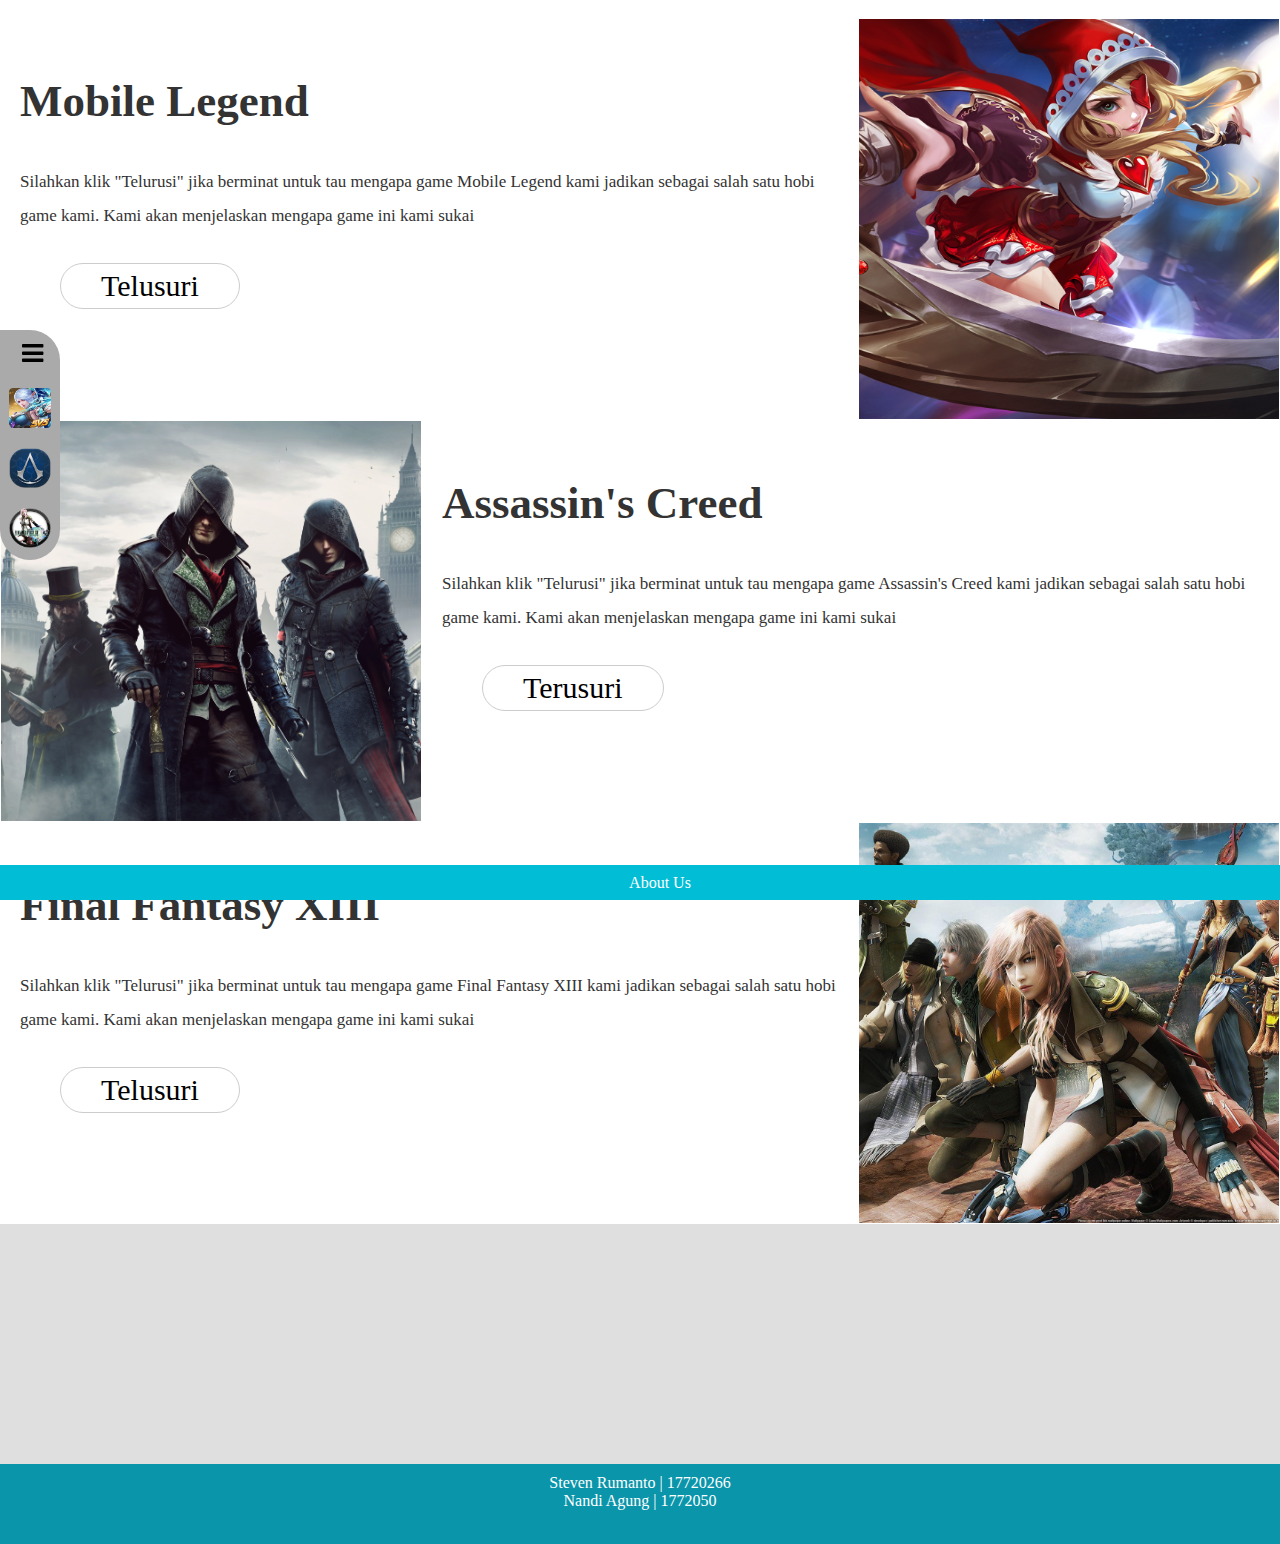
==== commit 760d8c4c: "fix" ====
--- a/TugasBesar/index.html
+++ b/TugasBesar/index.html
@@ -2,6 +2,7 @@
 <html>
 <head>
 	<title>Tugas Besar</title>
+    <link rel="shortcut icon" href="gambar/logo.png">
 	<script src="https://ajax.googleapis.com/ajax/libs/jquery/3.3.1/jquery.min.js"></script>
 	<link rel="stylesheet" type="text/css" href="asset/index.css">
 	<link rel="stylesheet" type="text/css" href="asset/main.css">
@@ -22,8 +23,8 @@
         <div class="head">
             <ul>
                 <li><a href="#sec01" class="icon" id="mll"><img src="gambar/icon/ML.png"></a></li>
-                <li><a href="#sec01" class="icon" id="acc"><img src="gambar/icon/FF.png"></a></li>
-                <li><a href="#sec01" class="icon" id="fff"><img src="gambar/icon/AC.png"></a></li>
+                <li><a href="#sec01" class="icon" id="acc"><img src="gambar/icon/AC.png"></a></li>
+                <li><a href="#sec01" class="icon" id="fff"><img src="gambar/icon/FF.png"></a></li>
             </ul>
         </div>
     </div> <!-- / row -->
@@ -38,7 +39,7 @@
 
 <img id="ffImg" src="ff13.jpg" width="0px" height="0px">
 <img id="mlImg" src="ml.jpg"  width="0px" height="0px">
-<img id="acImg" src="ac.jpg"  width="0px" height="0px">
+<img id="acImg" src="ass.jpg"  width="0px" height="0px">
 
 
 <!-- The Modal -->
--- a/TugasBesar/asset/index.css
+++ b/TugasBesar/asset/index.css
@@ -296,7 +296,7 @@
 
 .gambar img{
   max-width: 420px;
-  height: 100%;
+  height: 400px;
   object-fit:cover;
 }
 li {
